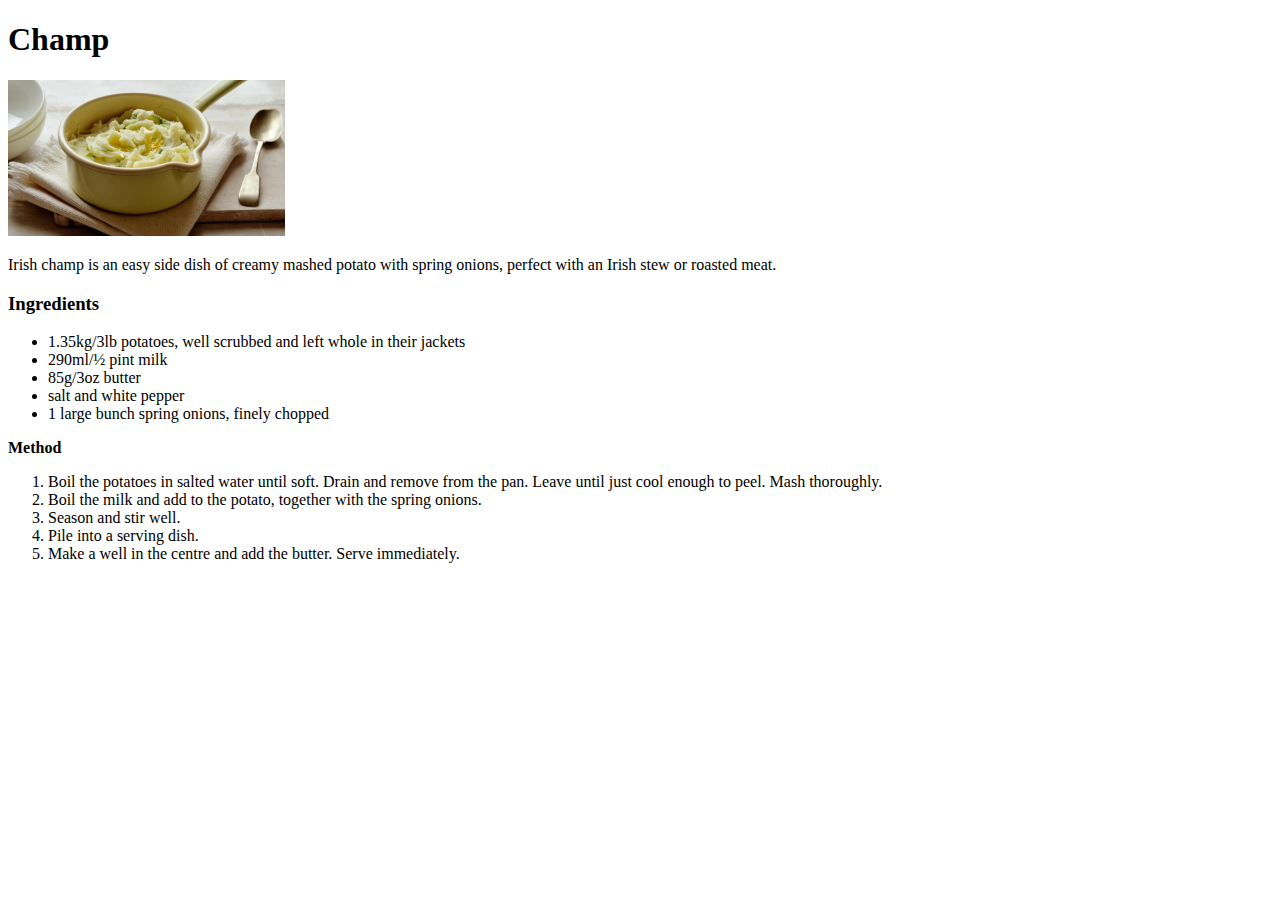
==== recipes/champ.html @ ce76e88b "feat: create champ recipe page" ====
<!DOCTYPE html>
<html lang="en">
    <head>
        <meta charset="utf-8">
        <meta name="viewport" content="width=device-width, initial-scale=1.0">
        <title>champ</title>

    </head>

    <body>
        <header>
            <h1>Champ</h1>
            <img src="../images/champ.jpg" alt="A cooking pot full to the brime of Irish Stew"
            height="156" width="277">
        </header>

        <p>Irish champ is an easy side dish of creamy mashed potato with spring onions, perfect with an Irish stew or roasted meat.</p>

        <h3><strong>Ingredients</strong></h3>

        <ul>
            <li>1.35kg/3lb potatoes, well scrubbed and left whole in their jackets</li>
            <li>290ml/½ pint milk</li>
            <li>85g/3oz butter</li>
            <li>salt and white pepper</li>
            <li>1 large bunch spring onions, finely chopped</li>
        </ul>

        <p><strong>Method</strong></p>

        <ol>
            <li>Boil the potatoes in salted water until soft. Drain and remove from the pan. Leave until just cool enough to peel. Mash thoroughly.</li>
            <li>Boil the milk and add to the potato, together with the spring onions.</li>
            <li>Season and stir well.</li>
            <li>Pile into a serving dish.</li>
            <li>Make a well in the centre and add the butter. Serve immediately.</li>
        </ol>
    </body>
</html>
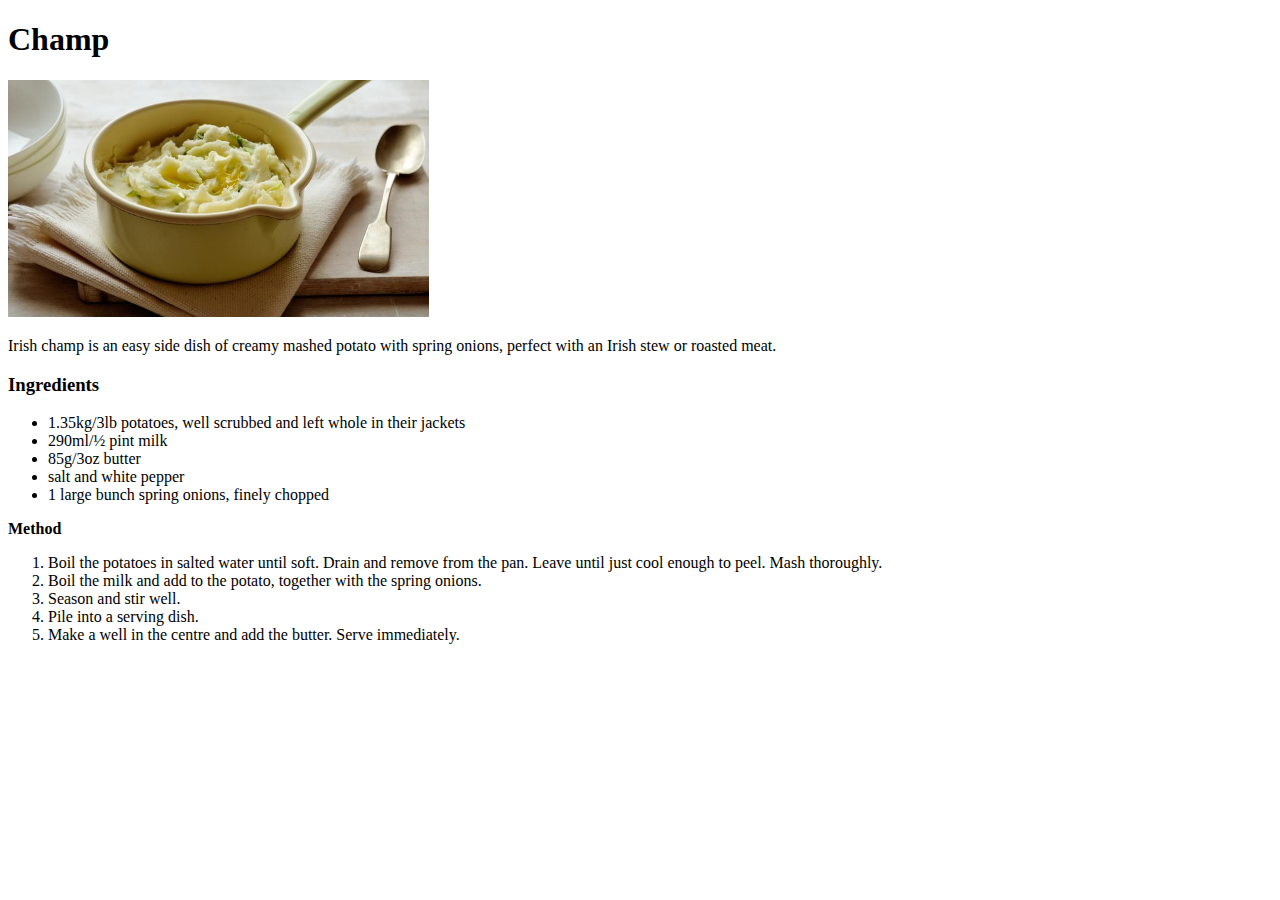
==== commit 105cf932: "feat: set image sizes to relative percentage values" ====
--- a/recipes/champ.html
+++ b/recipes/champ.html
@@ -11,7 +11,7 @@
         <header>
             <h1>Champ</h1>
             <img src="../images/champ.jpg" alt="A cooking pot full to the brime of Irish Stew"
-            height="156" width="277">
+            height="33.33%" width="33.33%">
         </header>
 
         <p>Irish champ is an easy side dish of creamy mashed potato with spring onions, perfect with an Irish stew or roasted meat.</p>
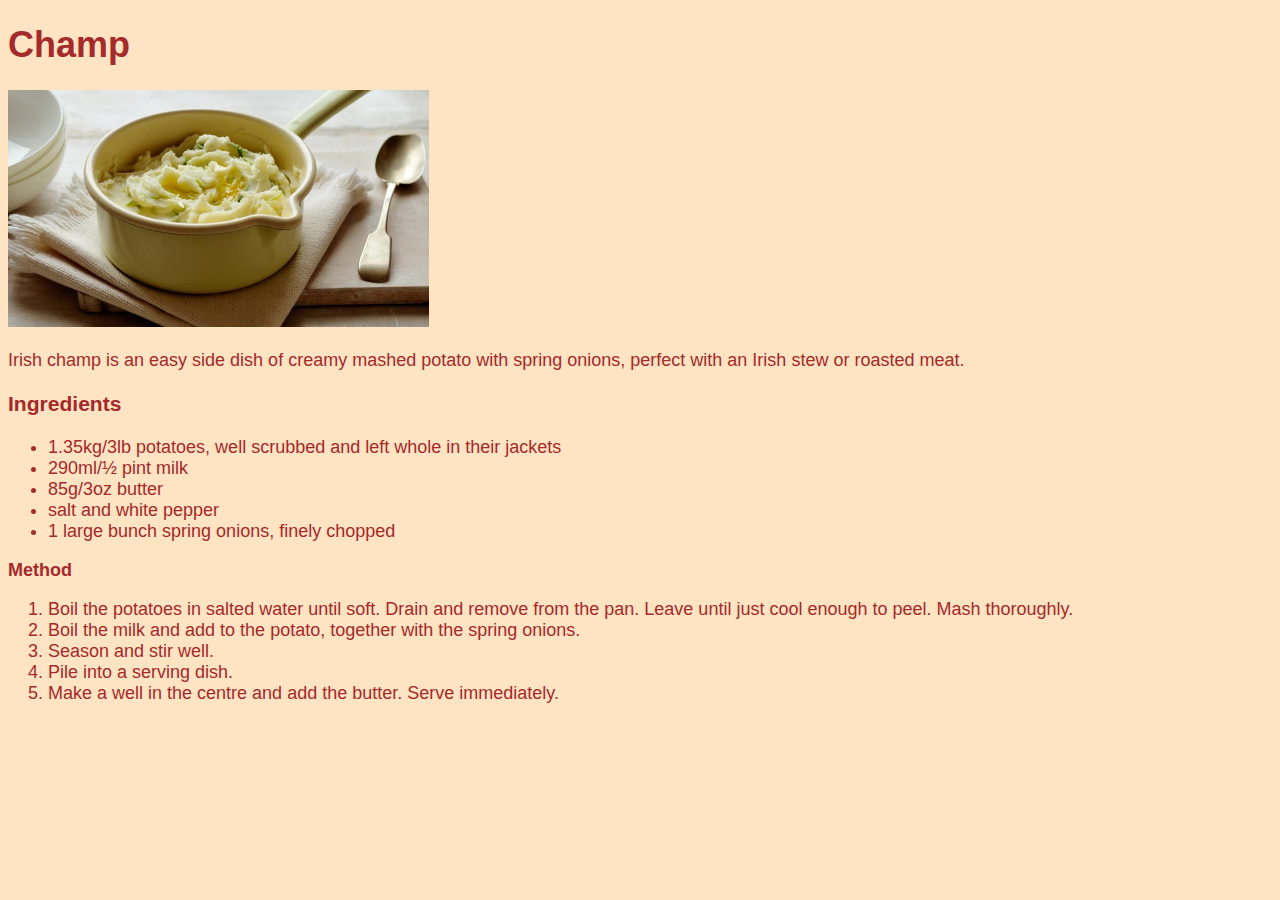
==== commit 9d416bc0: "feat: add styles.css ref to recipe pages" ====
--- a/recipes/champ.html
+++ b/recipes/champ.html
@@ -4,7 +4,7 @@
         <meta charset="utf-8">
         <meta name="viewport" content="width=device-width, initial-scale=1.0">
         <title>champ</title>
-
+        <link rel="stylesheet" href="../styles.css">
     </head>
 
     <body>
--- a/styles.css
+++ b/styles.css
@@ -0,0 +1,6 @@
+body {
+    background-color: bisque;
+    color: brown;
+    font-family:'Franklin Gothic Medium', 'Arial Narrow', Arial, sans-serif;
+    font-size: large;
+}
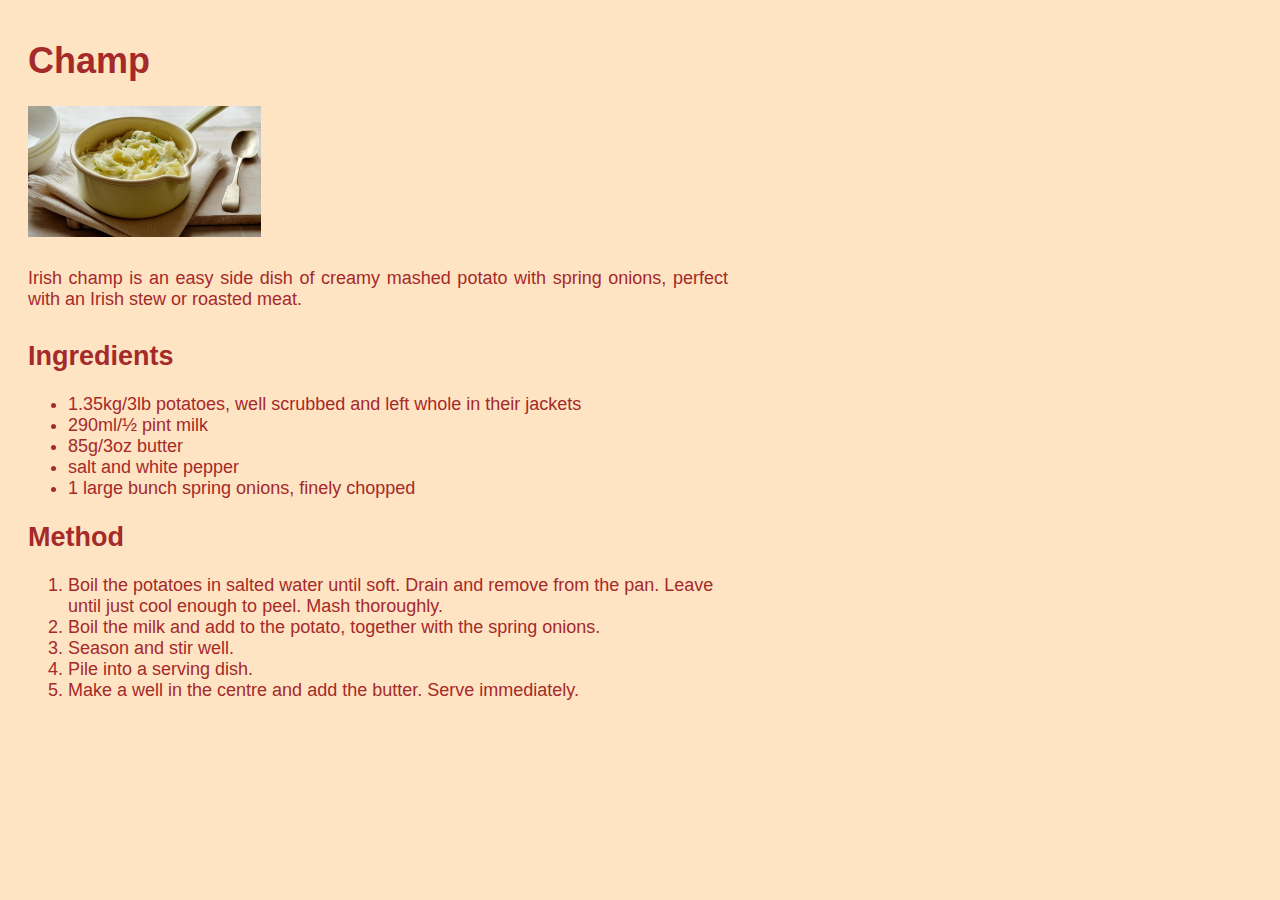
==== commit 0000c927: "feat: add style to recipe pages" ====
--- a/recipes/champ.html
+++ b/recipes/champ.html
@@ -7,16 +7,16 @@
         <link rel="stylesheet" href="../styles.css">
     </head>
 
-    <body>
+    <body class="recipebody">
         <header>
             <h1>Champ</h1>
             <img src="../images/champ.jpg" alt="A cooking pot full to the brime of Irish Stew"
             height="33.33%" width="33.33%">
         </header>
 
-        <p>Irish champ is an easy side dish of creamy mashed potato with spring onions, perfect with an Irish stew or roasted meat.</p>
+        <p class="recipep">Irish champ is an easy side dish of creamy mashed potato with spring onions, perfect with an Irish stew or roasted meat.</p>
 
-        <h3><strong>Ingredients</strong></h3>
+        <h2><strong>Ingredients</strong></h3>
 
         <ul>
             <li>1.35kg/3lb potatoes, well scrubbed and left whole in their jackets</li>
@@ -26,7 +26,7 @@
             <li>1 large bunch spring onions, finely chopped</li>
         </ul>
 
-        <p><strong>Method</strong></p>
+        <h2><strong>Method</strong></h3>
 
         <ol>
             <li>Boil the potatoes in salted water until soft. Drain and remove from the pan. Leave until just cool enough to peel. Mash thoroughly.</li>
--- a/styles.css
+++ b/styles.css
@@ -4,3 +4,52 @@
     font-family:'Franklin Gothic Medium', 'Arial Narrow', Arial, sans-serif;
     font-size: large;
 }
+
+.recipebody {
+    padding: 8px 16px;
+    width: 700px;
+    margin-left: 12px;
+}
+
+.indeximg {
+    display: inline;
+    width: 15%;
+    height: auto;
+    padding: 25px;
+}
+
+.indexh1 {
+    float: left;
+    width: 50%;
+    font-size: 72pt;
+    font-weight: bolder;
+    text-align: center;
+}
+
+.recipeul {
+    float: left;
+    list-style-type: none;
+    background-color: #f3b47d;
+    margin: 24px;
+    padding: 8px 16px;
+    width: 100px;
+}
+
+.recipeul li a {
+    display: block;
+    width: 100px;
+    padding: 8px 16px;
+}
+
+.indexp {
+    display:inline-block;
+    width: 50%;
+    padding: 8px 16px;
+    text-align: justify;
+}
+
+.recipep {
+    display: block;
+    padding: 8px 0px;
+    text-align: justify;
+}